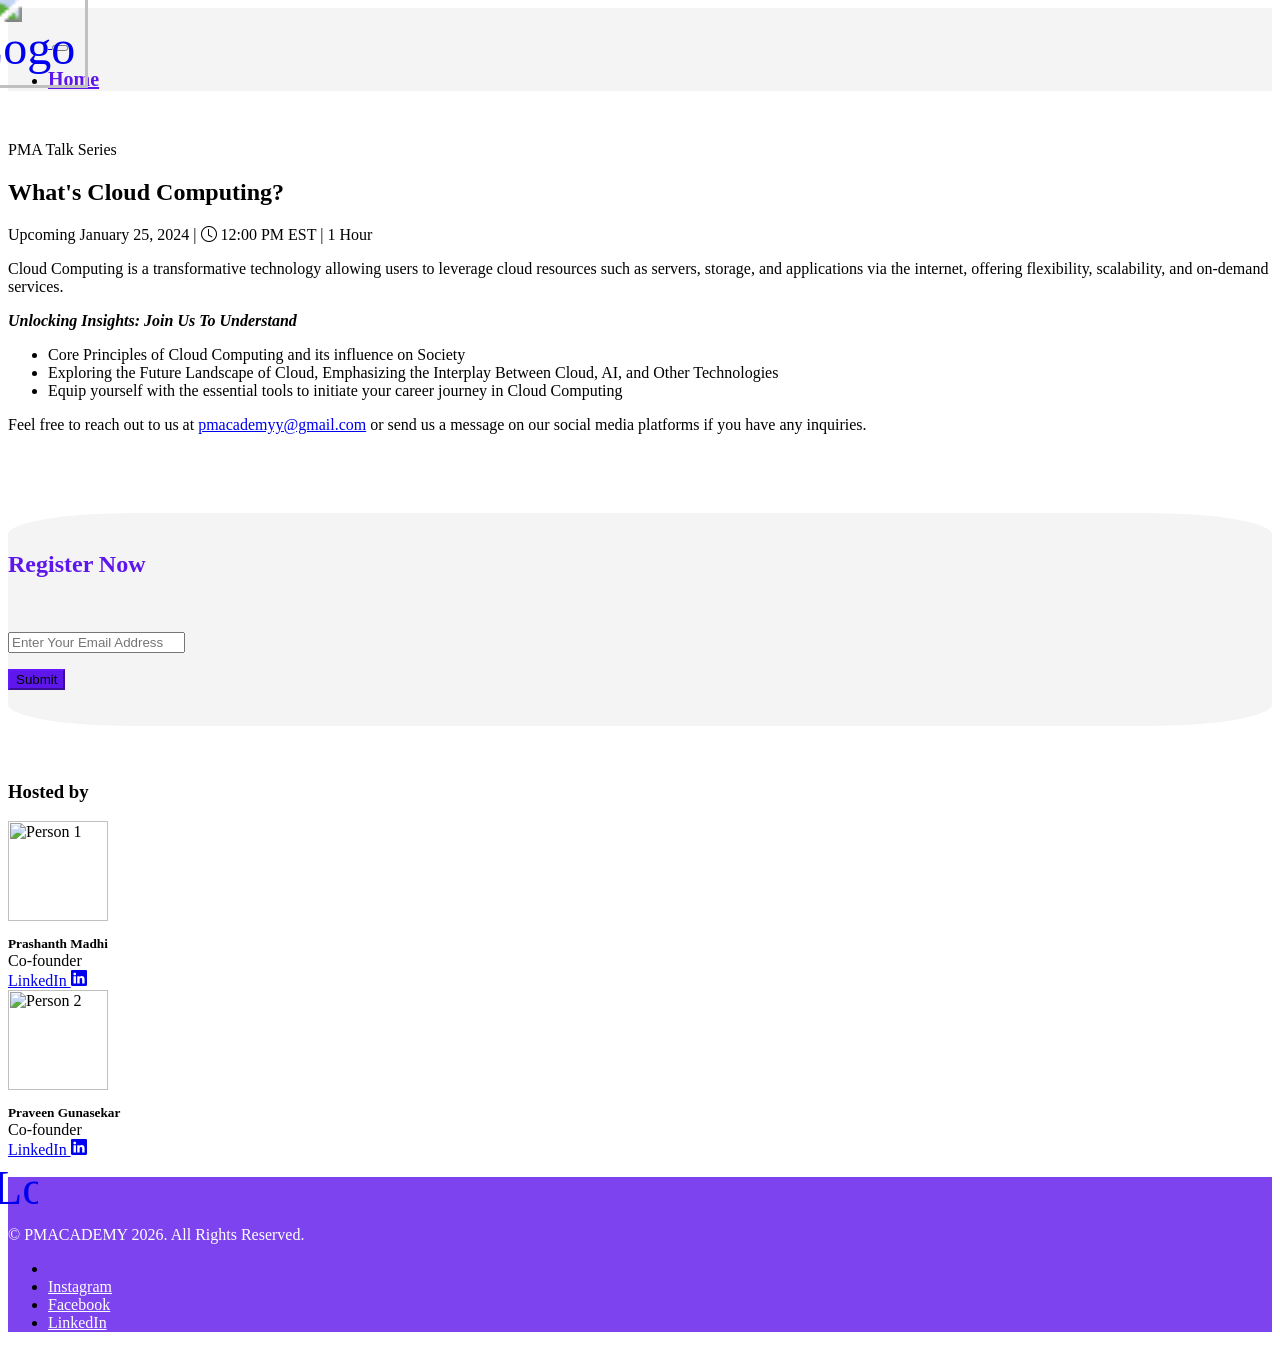
==== templates/mainpage/index.html @ d948d56e "updated files" ====
<html lang="en"><head>
    <meta charset="utf-8">
    <meta name="viewport" content="width=device-width, initial-scale=1, shrink-to-fit=no">
    <meta name="description" content="">
    <meta name="author" content="">
    <title>PMACADEMY | Welcome</title>
    <!-- Favicon-->
    <link rel="icon" type="image/x-icon" href="static/assets/img/logo-no-text.png">
    <!-- Bootstrap icons-->
    <link href="https://cdn.jsdelivr.net/npm/bootstrap-icons@1.5.0/font/bootstrap-icons.css" rel="stylesheet" type="text/css">
    <!-- Google fonts-->
    <link href="https://fonts.googleapis.com/css?family=Lato:300,400,700,300italic,400italic,700italic" rel="stylesheet" type="text/css">
    <!-- Core theme CSS (includes Bootstrap)-->
    <link href="static/css/styles.css" rel="stylesheet">
  <style>.d-none {
  display: none;
  }
  .invalid-feedback {
  display: none;
  }
  .btn.disabled {
  pointer-events: none;
  opacity: 0.65;
  }
  
  .navbar-brand img {
    transform: scale(3); /* Adjust the scale factor as needed */
  }
  
  .text-size-increase {
    font-size: 20px; /* Adjust the font size as needed */
  }

  .move-in {
      transition: transform 0.3s ease-in-out;
    }
  
  </style></head>
  <body>
    <!-- Navigation-->
    <!-- <nav class="navbar navbar-light bg-light static-top">
        <div class="container">
            <a class="navbar-brand" href="#!">PMAcademyy</a>
            <a class="btn btn-primary" href="#home">Home</a>
            <a class="btn btn-primary" href="#about">Sign Up</a>
            <a class="btn btn-primary" href="#contact">Sign Up</a>
            <a class="navbar-brand" href="#!">PMAcademyy</a>
            <a href="#home">Home</a>
            <a href="#about">About</a>
            <a href="#contact">Contact Us</a>
        </div>
    </nav> -->
  
    <!-- Nav bar/header completed -->
    <!-- <nav class="navbar navbar-expand-md bg-body-tertiary bg-secondary px-5 py-3"></nav> -->
    <nav class="navbar navbar-expand-md px-5 py-3" style="background-color: #f4f4f4;">
      <div class="container-fluid px-5 container d-flex justify-content-between"style="background-color: #f4f4f4;">
          <!-- <a class="navbar-brand" href="#">PMAcademyy</a> -->
          <!-- <img clss="navbar-brand" src="static/assets/img/logo.jpg" href="#home"> -->
          <a class="navbar-brand" href="http://pmacademyy.com/">
            <img src="static/assets/img/logo.png" alt="Logo" height="40"> <!-- Adjust the path and height as needed -->
          </a>
          <button class="navbar-toggler" type="button" data-bs-toggle="collapse" data-bs-target="#navbarNav" aria-controls="navbarNav" aria-expanded="false" aria-label="Toggle navigation">
              <span class="navbar-toggler-icon"></span>
          </button>
          <div class="collapse navbar-collapse" id="navbarNav">
              <ul class="navbar-nav ms-auto">
                  <li class="nav-item">
                      <a class="nav-link active text-size-increase px-4" style="color: #5e17eb;" aria-current="page" href="http://pmacademyy.com/"><b>Home</b></a>
                  </li>
                  <!-- TODO: Uncomment when these pages are made -->
                  <!-- <li class="nav-item d-none d-md-inline"> 
                      <span class="nav-link text-size-increase px-4"><b>|</b></span>
                  </li>
                  <li class="nav-item">
                      <a class="nav-link active text-size-increase px-4" style="color: #5e17eb;" href="#about"><b>About</b></a>
                  </li>
                  <li class="nav-item d-none d-md-inline">
                      <span class="nav-link text-size-increase px-4"><b>|</b></span>
                  </li>
                  <li class="nav-item">
                      <a class="nav-link active text-size-increase px-4" style="color: #5e17eb;" href="#contact"><b>Contact Us</b></a>
                  </li> -->
              </ul>
          </div>
      </div>
  </nav>
      
      
  
    <!-- For desktops -->
    <section class="showcase d-none d-md-block">
        <!-- <p> you are on a desktop</p> -->
        <div class="container-fluid p-0 container-fluid px-3 container d-flex justify-content-between">
            <div class="row g-0">
                <div class="col-lg-7" style="padding-left: 60px;">
                    <br>
                    <p>PMA Talk Series</p>
                    <h2>What's Cloud Computing?</h2>
                    <div class="d-flex align-items-center">
                        <div class="">
                            <span class="badge rounded-pill bg-success">Upcoming</span>
                            <span class="px-1"> January 25, 2024 </span>
                            <span class="px-1"> | </span>
                            <i class="far bi-clock"></i>
                            <span class="px-1"> 12:00 PM EST </span>
                            <span class="px-1"> | </span>
                            <span class="duration">1 Hour</span>
                        </div>
                    </div>
                    <p class="py-2 lead mb-0">Cloud Computing is a transformative technology allowing users to leverage cloud resources such as servers, storage, and applications via the internet, offering flexibility, scalability, and on-demand services.</p>

                    <p class="pt-2 mb-2"><b><i>Unlocking Insights: Join Us To Understand</i></b></p>
                    <ul class="">
                        <li>Core Principles of Cloud Computing and its influence on Society</li>
                        <li>Exploring the Future Landscape of Cloud, Emphasizing the Interplay Between Cloud, AI, and Other Technologies</li>
                        <li>Equip yourself with the essential tools to initiate your career journey in Cloud Computing</li>
                    </ul>
                    <p class="py-2">Feel free to reach out to us at <a href="mailto:pmacademyy@gmail.com">pmacademyy@gmail.com</a>  or send us a message on our social media platforms if you have any inquiries.</p>
                </div>
                <div class="col-lg-4 d-flex" style="padding-top:10%; padding-left:2%;">
                    <div class="px-5 py-4 row" style="background-color: #f4f4f4; border-radius: 10%; margin-top:10%; margin-bottom:10%;">
			<form action="http://18.205.248.153/submit" method="POST">	
                        <h2 class="mb-0" style="white-space: nowrap; color: #5e17eb;">Register Now</h2>
			<br />
                        <p></p>
                        <input type="text" id="name" name="name" class="form-control form-rounded mt-2" placeholder="Enter Your Email Address">
			<p style="color: #5e17eb;"><!-- TODO: For Praveen, put response from backend saying email registered--></p>
                        <div class="container">
                            <div class="row align-items-center">
                                <button type="Submit" class="btn btn-primary rounded-pill move-in" style="background-color: #5e17eb; border-color: #5e17eb;">Submit</button>
                            </div>
			    <br>
                        </div>
			</form>
			<br>
                        <!-- TODO: Try to find bigger icons idk -->
                        <div class="container-fluid d-none d-md-block">
                            <div class="row g-0 justify-content-around text-center">
                                    <div class="col-md-3 col-sm-3 d-sm-inline"><a href="https://www.instagram.com/pmacademyy/"><i class="bi-instagram text-black fs-2"></i></a></div>
                                    <div class="col-md-3 col-sm-3 d-sm-inline"><a href="https://www.facebook.com/pmacademyy"><i class="bi-facebook text-black fs-2"></i></a></div>
                                    <div class="col-md-3 col-sm-3 d-sm-inline"><a href="https://linkedin.com/company/pmacademyy"><i class="bi-linkedin text-black fs-2"></i></a></div>
                            </div>
                        </div>
                    </div>
                </div>  
            </div>
        </div>
    </section>

    <!-- For phones -->
    <section class="showcase d-md-none">
        <!-- <p>you are on: PHONE</p> -->
        <div class="container-fluid p-0 container-fluid px-3 container d-flex justify-content-between">
            <div class="row g-0">
                <div class="col-lg-7" style="padding-left: 0px;">
                    <br>
                    <p>PMA Talk Series</p>
                    <h2>What's Cloud Computing?</h2>
                    <div class="d-flex align-items-center">
                        <div class="">
                            <span class="badge rounded-pill bg-success">Upcoming</span>
                            <span class="px-1"> January 25, 2024 </span>
                            <span class="px-1"> | </span>
                            <i class="far bi-clock"></i>
                            <span class="px-1"> 12:00 PM EST </span>
                            <span class="px-1"> | </span>
                            <span class="duration">1 Hour</span>
                        </div>
                    </div>
                    <p class="py-2 lead mb-0">Cloud Computing is a transformative technology allowing users to leverage cloud resources such as servers, storage, and applications via the internet, offering flexibility, scalability, and on-demand services.</p>

                    <p class="pt-2 mb-2"><b><i>Unlocking Insights: Join Us To Understand</i></b></p>
                    <ul class="">
                        <li>Core Principles of Cloud Computing and its influence on Society</li>
                        <li>Exploring the Future Landscape of Cloud, Emphasizing the Interplay Between Cloud, AI, and Other Technologies</li>
                        <li>Equip yourself with the essential tools to initiate your career journey in Cloud Computing</li>
                    </ul>
                    <p class="py-2">Feel free to reach out to us at <a href="mailto:pmacademyy@gmail.com">pmacademyy@gmail.com</a>  or send us a message on our social media platforms if you have any inquiries.</p>
                </div>
                <div class="col-lg-4 d-flex" style="padding-top:5%;">
                    <div class="px-5 py-4 col" style="background-color: #f4f4f4; border-radius: 10%;">
                    <br><h2 class="mb-0" style="white-space: nowrap; color: #5e17eb;">Register Now</h2>
                        <br />
                        <p></p>
                        <input type="email" class="form-control form-rounded" placeholder="Enter Your Email Address">
                        <p id="registrationMessage" style="color: #5e17eb;"><!-- TODO: For Praveen, put response from backend saying email registered--></p> 
                        <div class="container">
                            <div class="row align-items-center">
                                <button type="button" class="btn btn-primary rounded-pill move-in" style="background-color: #5e17eb; border-color: #5e17eb;">Submit</button>
                            </div>
                            <br>
                            <!-- <p>Thank you for registering! Expect an email from pmacademyy@gmail.com in the next 24-48 hours. While you wait, stay engaged with us on social media for real-time updates.</p> -->
                        </div>

                        <br>
                        <!-- TODO: Try to find bigger icons idk -->
                        <div class="container-fluid d-none d-md-block">
                            <div class="row g-0 justify-content-around text-center">
                                    <div class="col-md-3 col-sm-3 d-sm-inline"><a href="https://www.instagram.com/pmacademyy/"><i class="bi-instagram text-black fs-2"></i></a></div>
                                    <div class="col-md-3 col-sm-3 d-sm-inline"><a href="https://www.facebook.com/pmacademyy"><i class="bi-facebook text-black fs-2"></i></a></div>
                                    <div class="col-md-3 col-sm-3 d-sm-inline"><a href="https://linkedin.com/company/pmacademyy"><i class="bi-linkedin text-black fs-2"></i></a></div>
                            </div>
                        </div>

                        <!-- Div to appear with social links only when on a phone since the above options dont work right on a phone rip -->
                        <!-- <div class="container">
                            <div class="row">
                                <div class="col-12 d-md-none">
                                    <br><br>
                                    <div class="text-center">
                                        <i class="bi-instagram px-3"></i>
                                        <i class="bi-facebook px-3"></i>
                                        <i class="bi bi-linkedin px-3"></i>
                                    </div>
                                </div>
                            </div>
                        </div> -->
                    </div>
                </div>  
            </div>
        </div>
    </section>

    <!-- Hosted by section (Profiles only) -->
    <!-- Appears only when on a large screen -->
    <section class="showcase d-none d-md-block">
        <br class="d-md-none"><br class="d-md-none">
        <div class="container-fluid p-0 container-fluid px-3 container d-flex justify-content-between container">
            <div class="row col-lg-12">
                <div class="col-lg-7" style="padding-left: 60px;white-space: nowrap;">
                    <h3 style="margin-left:0.5%;">Hosted By</h3>
                </div>
            </div>
            <!-- Add more columns for additional people -->
        </div>
    </section>

    <!-- Hosted by section -->
    <!-- Appears only when on a large screen -->
    <section class="d-none d-md-block">
        <br class="d-md-none"><br class="d-md-none">
        <div class="container">
            <div class="row">
                <div class="col-md-6 col-sm-12 col-lg-3">
                    <div class="row">
                        <div class="col-md-6 col-sm-6" style="padding: 0px;">
                            <div class="person-container">
                                <img src="static/assets/img/prashanth-formal.jpg" alt="Person 1" class="img-thumbnail img-fluid img-fluid float-end" style="width: 100px;">
                            </div>
                        </div>
                        <div class="col-md-6 col-sm-6">
                            <div class="person-info">
                                <h5 style="margin:0px; margin-top:15px">Prashanth Madhi</h5>
                                <p style="margin:0px;">Co-founder</p>
                                <!-- <p style="margin:0px;">PMACADEMY</p> -->
                                <a href="https://www.linkedin.com/in/prashanthmadhi/" class="text-decoration-none">LinkedIn
                                    <svg xmlns="http://www.w3.org/2000/svg" width="16" height="16" fill="currentColor" class="bi bi-linkedin" viewBox="0 0 16 16">
                                        <path d="M0 1.146C0 .513.526 0 1.175 0h13.65C15.474 0 16 .513 16 1.146v13.708c0 .633-.526 1.146-1.175 1.146H1.175C.526 16 0 15.487 0 14.854zm4.943 12.248V6.169H2.542v7.225zm-1.2-8.212c.837 0 1.358-.554 1.358-1.248-.015-.709-.52-1.248-1.342-1.248S2.4 3.226 2.4 3.934c0 .694.521 1.248 1.327 1.248zm4.908 8.212V9.359c0-.216.016-.432.08-.586.173-.431.568-.878 1.232-.878.869 0 1.216.662 1.216 1.634v3.865h2.401V9.25c0-2.22-1.184-3.252-2.764-3.252-1.274 0-1.845.7-2.165 1.193v.025h-.016l.016-.025V6.169h-2.4c.03.678 0 7.225 0 7.225z"></path>
                                    </svg>
                                </a>
                            </div>
                        </div>
                    </div>
                </div>
                <div class="col-md-6 col-sm-12 col-lg-3">
                    <div class="row">
                        <div class="col-md-6 col-sm-6" style="padding: 0px;">
                            <div class="person-container">
                                <img src="static/assets/img/praveen-casual.jpeg" alt="Person 2" class="img-thumbnail img-fluid float-end" style="width: 100px;">
                            </div>
                        </div>
                        <div class="col-md-6 col-sm-6 pl-0">
                            <div class="person-info">
                                <h5 style="margin:0px; margin-top:15px">Praveen Gunasekar</h5>
                                <p style="margin:0px;">Co-founder</p>
                                <!-- <p style="margin:0px;">PMACADEMY</p> -->
                                <a href="https://www.linkedin.com/in/praveen-gunasekar/" class="text-decoration-none">LinkedIn
                                    <svg xmlns="http://www.w3.org/2000/svg" width="16" height="16" fill="currentColor" class="bi bi-linkedin" viewBox="0 0 16 16">
                                        <path d="M0 1.146C0 .513.526 0 1.175 0h13.65C15.474 0 16 .513 16 1.146v13.708c0 .633-.526 1.146-1.175 1.146H1.175C.526 16 0 15.487 0 14.854zm4.943 12.248V6.169H2.542v7.225zm-1.2-8.212c.837 0 1.358-.554 1.358-1.248-.015-.709-.52-1.248-1.342-1.248S2.4 3.226 2.4 3.934c0 .694.521 1.248 1.327 1.248zm4.908 8.212V9.359c0-.216.016-.432.08-.586.173-.431.568-.878 1.232-.878.869 0 1.216.662 1.216 1.634v3.865h2.401V9.25c0-2.22-1.184-3.252-2.764-3.252-1.274 0-1.845.7-2.165 1.193v.025h-.016l.016-.025V6.169h-2.4c.03.678 0 7.225 0 7.225z"></path>
                                    </svg>
                                </a>
                            </div>
                        </div>
                    </div>
                </div>
            </div>
            
            <!-- Add more columns for additional people -->
        </div>
    </section>

    

    <!-- Hosted by section -->
    <!-- Appears on tablets/phones -->
    <section class="d-md-none">
        <br class="d-md-none">
        <br><h3 class="container">Hosted by</h3>
        <div class="container">
            <div class="row">
                <div class="col-6">
                    <div class="person-container">
                        <img src="static/assets/img/prashanth-formal.jpg" alt="Person 1" class="img-thumbnail img-fluid" style="width: 100px;">
                    </div>
                    <div class="person-info">
                        <h5 style="margin:0px; margin-top:15px">Prashanth Madhi</h5>
                        <p style="margin:0px;">Co-founder</p>
                        <!-- <p style="margin:0px;">PMACADEMY</p> -->
                        <a href="https://www.linkedin.com/in/prashanthmadhi/" class="text-decoration-none">LinkedIn
                            <svg xmlns="http://www.w3.org/2000/svg" width="16" height="16" fill="currentColor" class="bi bi-linkedin" viewBox="0 0 16 16">
                                <path d="M0 1.146C0 .513.526 0 1.175 0h13.65C15.474 0 16 .513 16 1.146v13.708c0 .633-.526 1.146-1.175 1.146H1.175C.526 16 0 15.487 0 14.854zm4.943 12.248V6.169H2.542v7.225zm-1.2-8.212c.837 0 1.358-.554 1.358-1.248-.015-.709-.52-1.248-1.342-1.248S2.4 3.226 2.4 3.934c0 .694.521 1.248 1.327 1.248zm4.908 8.212V9.359c0-.216.016-.432.08-.586.173-.431.568-.878 1.232-.878.869 0 1.216.662 1.216 1.634v3.865h2.401V9.25c0-2.22-1.184-3.252-2.764-3.252-1.274 0-1.845.7-2.165 1.193v.025h-.016l.016-.025V6.169h-2.4c.03.678 0 7.225 0 7.225z"></path>
                            </svg>
                        </a>
                    </div>
                </div>
                <div class="col-6">
                    <div class="person-container">
                        <img src="static/assets/img/praveen-casual.jpeg" alt="Person 2" class="img-thumbnail img-fluid" style="width: 100px;">
                    </div>
                    <div class="person-info">
                        <h5 style="margin:0px; margin-top:15px">Praveen Gunasekar</h5>
                        <p style="margin:0px;">Co-founder</p>
                        <!-- <p style="margin:0px;">PMACADEMY</p> -->
                        <a href="https://www.linkedin.com/in/praveen-gunasekar/" class="text-decoration-none">LinkedIn
                            <svg xmlns="http://www.w3.org/2000/svg" width="16" height="16" fill="currentColor" class="bi bi-linkedin" viewBox="0 0 16 16">
                                <path d="M0 1.146C0 .513.526 0 1.175 0h13.65C15.474 0 16 .513 16 1.146v13.708c0 .633-.526 1.146-1.175 1.146H1.175C.526 16 0 15.487 0 14.854zm4.943 12.248V6.169H2.542v7.225zm-1.2-8.212c.837 0 1.358-.554 1.358-1.248-.015-.709-.52-1.248-1.342-1.248S2.4 3.226 2.4 3.934c0 .694.521 1.248 1.327 1.248zm4.908 8.212V9.359c0-.216.016-.432.08-.586.173-.431.568-.878 1.232-.878.869 0 1.216.662 1.216 1.634v3.865h2.401V9.25c0-2.22-1.184-3.252-2.764-3.252-1.274 0-1.845.7-2.165 1.193v.025h-.016l.016-.025V6.169h-2.4c.03.678 0 7.225 0 7.225z"></path>
                            </svg>
                        </a>
                    </div>
                </div>
            </div>
            <!-- Add more columns for additional people -->
        </div>
    </section>
    <br>
    
  
  
  
  
  
    <!-- Footer for desktop -->
    <footer class="d-none d-md-block" style="background-color: #7c43ee; height:110px;">
        <div class="container">
            <div class="row">
                <div class="col-lg-4 text-center text-lg-start my-auto">
                    <div class="py-3">
                        <div class="container">
                            <div class="row col-lg-10">
                                <div class="col-lg-4"><a href="#!" style="color:white;">Home</a></div>
                                <!-- <div class="col-lg-4"><a href="#!" style="color:white;">About</a></div>
                                <div class="col-lg-4"><a href="#!" style="color:white;">Contact Us</a></div> -->
                            </div>
                            <div class="row col-lg-2"></div>
                        </div>
                    </div>
                    <p class="small mb-4 mb-lg-3" style="color:white;">© PMACADEMY <script>document.write(new Date().getFullYear())</script>. All Rights Reserved.</p>
                </div>
                <div class="col-lg-4 text-center my-auto">
                    <div class="">
                        <a class="navbar-brand" href="http://pmacademyy.com/">
                            <img src="static/assets/img/logo-no-text.png" alt="Logo" height="20" class=""> <!-- Adjust the path and height as needed -->
                        </a>
                    </div>
                </div>
                <div class="col-lg-4 h-100 text-center text-lg-end my-auto">
                    <ul class="list-inline mb-0">
                        <li class="list-inline-item me-4">
                          <p class="d-none d-lg-block" style="color:white;">Follow us on </p>
                        </li>
                        <li class="list-inline-item me-4">
                          <a href="https://www.instagram.com/pmacademyy/" class="d-none d-lg-inline"><i class="bi-instagram text-white fs-2"></i></a>
                          <a href="https://www.instagram.com/pmacademyy/" class="d-lg-none" style="color:white;">Instagram</a>
                        </li>
                        <li class="list-inline-item me-4">
                          <a href="https://www.facebook.com/pmacademyy" class="d-none d-lg-inline"><i class="bi-facebook text-white fs-2"></i></a>
                          <a href="https://www.facebook.com/pmacademyy" class="d-lg-none" style="color:white;">Facebook</a>
                        </li>
                        <li class="list-inline-item">
                          <a href="https://linkedin.com/company/pmacademyy" class="d-none d-lg-inline"><i class="bi-linkedin text-white fs-2"></i></a>
                          <a href="https://linkedin.com/company/pmacademyy" class="d-lg-none" style="color:white;">LinkedIn</a>
                        </li>
                    </ul>
                </div>
            </div>
        </div>
    </footer>

  <!-- Footer for tablets/phones -->
  <footer class="d-md-none" style="background-color: #7c43ee;">
    <div class="container">
        <div class="row">
            <div class="col-lg-6 text-center">
                <div class="mt-4">
                    <a class="navbar-brand" href="http://pmacademyy.com/">
                        <img src="static/assets/img/logo-no-text.png" alt="Logo" height="15" class=""> <!-- Adjust the path and height as needed -->
                    </a>
                </div>
                <br>
                <p class="small mb-3" style="color:white;">© PMACADEMY <script>document.write(new Date().getFullYear())</script>. All Rights Reserved.</p>
            </div>
            <div class="col-lg-6 h-100 text-center text-lg-end my-auto">
                <ul class="list-inline mb-0">
                    <li class="list-inline-item me-4">
                        <p class="d-none d-lg-block" style="color:white;">Follow us on </p>
                    </li>
                    <li class="list-inline-item me-4">
                        <a href="https://www.instagram.com/pmacademyy/" class="d-none d-lg-inline"><i class="bi-instagram text-white fs-2"></i></a>
                        <a href="https://www.instagram.com/pmacademyy/" class="d-lg-none" style="color:white;">Instagram</a>
                    </li>
                    <li class="list-inline-item me-4">
                        <a href="https://www.facebook.com/pmacademyy" class="d-none d-lg-inline"><i class="bi-facebook text-white fs-2"></i></a>
                        <a href="https://www.facebook.com/pmacademyy" class="d-lg-none" style="color:white;">Facebook</a>
                    </li>
                    <li class="list-inline-item me-4 mb-3">
                        <a href="https://linkedin.com/company/pmacademyy" class="d-none d-lg-inline"><i class="bi-linkedin text-white fs-2"></i></a>
                        <a href="https://linkedin.com/company/pmacademyy" class="d-lg-none" style="color:white;">LinkedIn</a>
                    </li>
                </ul>
            </div>
        </div>
    </div>
</footer>

  
  
    <!-- Bootstrap core JS-->
    <script src="https://cdn.jsdelivr.net/npm/bootstrap@5.2.3/dist/js/bootstrap.bundle.min.js"></script>
    <!-- Core theme JS-->
    <script src="js/scripts.js"></script>
    <!-- * * * * * * * * * * * * * * * * * * * * * * * * * * * * * * * * * * * * * * * *-->
    <!-- * *                               SB Forms JS                               * *-->
    <!-- * * Activate your form at https://startbootstrap.com/solution/contact-forms * *-->
    <!-- * * * * * * * * * * * * * * * * * * * * * * * * * * * * * * * * * * * * * * * *-->
    <script src="https://cdn.startbootstrap.com/sb-forms-latest.js"></script>

    <!-- Script to autoupdate year at the bottom of the page -->
    
  
  
  </body></html>
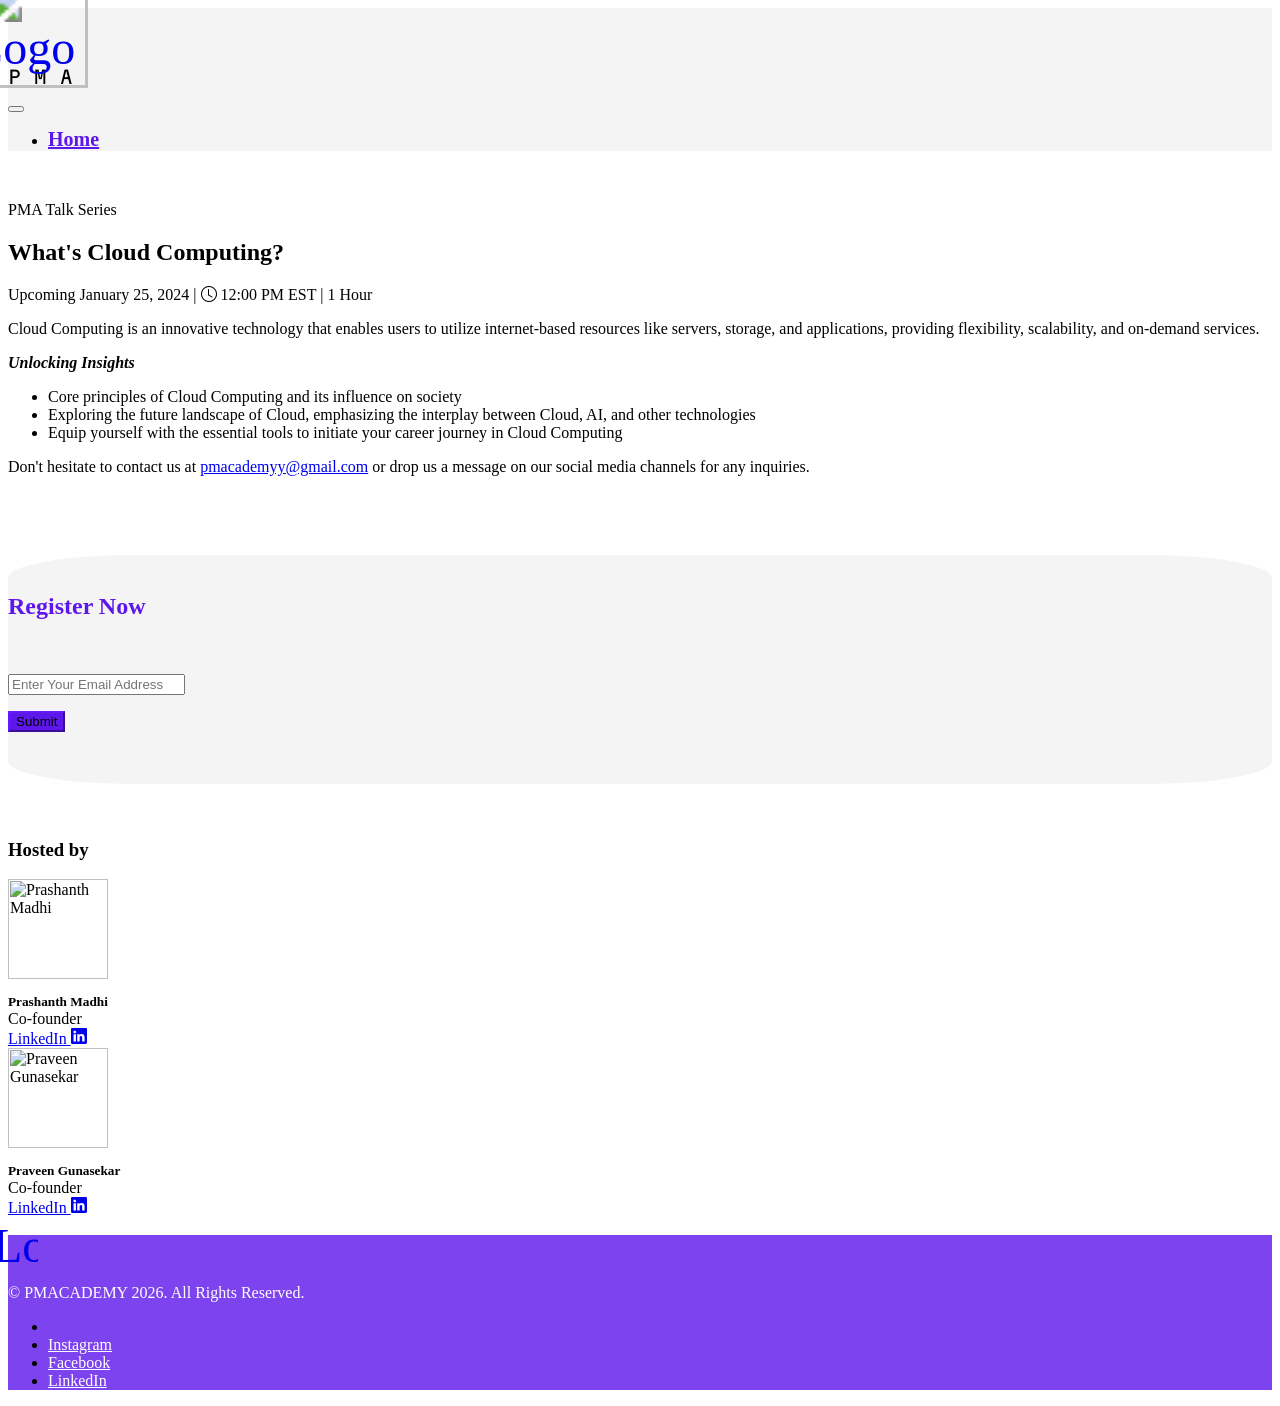
==== commit 992da17a: "Adding new files" ====
--- a/templates/mainpage/index.html
+++ b/templates/mainpage/index.html
@@ -12,6 +12,8 @@
     <link href="https://fonts.googleapis.com/css?family=Lato:300,400,700,300italic,400italic,700italic" rel="stylesheet" type="text/css">
     <!-- Core theme CSS (includes Bootstrap)-->
     <link href="static/css/styles.css" rel="stylesheet">
+    <!-- Google Font - Martian Mono -->
+    <link rel="stylesheet" href="https://fonts.googleapis.com/css2?family=Martian+Mono&display=swap">
   <style>.d-none {
   display: none;
   }
@@ -37,29 +39,21 @@
   
   </style></head>
   <body>
-    <!-- Navigation-->
-    <!-- <nav class="navbar navbar-light bg-light static-top">
-        <div class="container">
-            <a class="navbar-brand" href="#!">PMAcademyy</a>
-            <a class="btn btn-primary" href="#home">Home</a>
-            <a class="btn btn-primary" href="#about">Sign Up</a>
-            <a class="btn btn-primary" href="#contact">Sign Up</a>
-            <a class="navbar-brand" href="#!">PMAcademyy</a>
-            <a href="#home">Home</a>
-            <a href="#about">About</a>
-            <a href="#contact">Contact Us</a>
-        </div>
-    </nav> -->
   
     <!-- Nav bar/header completed -->
+    <!-- Nav bar for tablets AND desktop -->
     <!-- <nav class="navbar navbar-expand-md bg-body-tertiary bg-secondary px-5 py-3"></nav> -->
-    <nav class="navbar navbar-expand-md px-5 py-3" style="background-color: #f4f4f4;">
+    <nav class="navbar navbar-expand px-5 py-3" style="background-color: #f4f4f4;">
       <div class="container-fluid px-5 container d-flex justify-content-between"style="background-color: #f4f4f4;">
           <!-- <a class="navbar-brand" href="#">PMAcademyy</a> -->
           <!-- <img clss="navbar-brand" src="static/assets/img/logo.jpg" href="#home"> -->
-          <a class="navbar-brand" href="http://pmacademyy.com/">
+          <a class="navbar-brand" href="https://pmacademyy.com/">
             <img src="static/assets/img/logo.png" alt="Logo" height="40"> <!-- Adjust the path and height as needed -->
+            
           </a>
+          <p class="pt-3 d-none d-lg-block" style="font-family: 'Martian Mono', monospace; font-size: large;"> P M A | Personal Masterclass Academy </p>
+          <p class="pt-3 d-lg-none" style="white-space: nowrap; font-family: 'Martian Mono', monospace; font-size: large;"> P M A  </p>
+
           <button class="navbar-toggler" type="button" data-bs-toggle="collapse" data-bs-target="#navbarNav" aria-controls="navbarNav" aria-expanded="false" aria-label="Toggle navigation">
               <span class="navbar-toggler-icon"></span>
           </button>
@@ -108,19 +102,19 @@
                             <span class="duration">1 Hour</span>
                         </div>
                     </div>
-                    <p class="py-2 lead mb-0">Cloud Computing is a transformative technology allowing users to leverage cloud resources such as servers, storage, and applications via the internet, offering flexibility, scalability, and on-demand services.</p>
-
-                    <p class="pt-2 mb-2"><b><i>Unlocking Insights: Join Us To Understand</i></b></p>
+                    <p class="py-2 lead mb-0">Cloud Computing is an innovative technology that enables users to utilize internet-based resources like servers, storage, and applications, providing flexibility, scalability, and on-demand services.</p>
+
+                    <p class="pt-2 mb-2"><b><i>Unlocking Insights:</i></b></p>
                     <ul class="">
-                        <li>Core Principles of Cloud Computing and its influence on Society</li>
-                        <li>Exploring the Future Landscape of Cloud, Emphasizing the Interplay Between Cloud, AI, and Other Technologies</li>
+                        <li>Core principles of Cloud Computing and its influence on society</li>
+                        <li>Exploring the future landscape of Cloud, emphasizing the interplay between Cloud, AI, and other technologies</li>
                         <li>Equip yourself with the essential tools to initiate your career journey in Cloud Computing</li>
                     </ul>
-                    <p class="py-2">Feel free to reach out to us at <a href="mailto:pmacademyy@gmail.com">pmacademyy@gmail.com</a>  or send us a message on our social media platforms if you have any inquiries.</p>
-                </div>
-                <div class="col-lg-4 d-flex" style="padding-top:10%; padding-left:2%;">
-                    <div class="px-5 py-4 row" style="background-color: #f4f4f4; border-radius: 10%; margin-top:10%; margin-bottom:10%;">
-			<form action="http://18.205.248.153/submit" method="POST">	
+                    <p class="py-2">Don't hesitate to contact us at <a href="mailto:pmacademyy@gmail.com" target=”_blank”>pmacademyy@gmail.com</a>  or drop us a message on our social media channels for any inquiries.</p>
+                </div>
+                <div class="col-lg-4 d-flex justify-content-center align-items-center" style="padding-top:0%; padding-left:2%;">
+                    <div class="px-5 py-4 row" style="background-color: #f4f4f4; border-radius: 10%; margin-top:5%; margin-bottom:5%;">
+			<form action="https://pmacademyy.com:5000/submit" method="POST">	
                         <h2 class="mb-0" style="white-space: nowrap; color: #5e17eb;">Register Now</h2>
 			<br />
                         <p></p>
@@ -137,9 +131,9 @@
                         <!-- TODO: Try to find bigger icons idk -->
                         <div class="container-fluid d-none d-md-block">
                             <div class="row g-0 justify-content-around text-center">
-                                    <div class="col-md-3 col-sm-3 d-sm-inline"><a href="https://www.instagram.com/pmacademyy/"><i class="bi-instagram text-black fs-2"></i></a></div>
-                                    <div class="col-md-3 col-sm-3 d-sm-inline"><a href="https://www.facebook.com/pmacademyy"><i class="bi-facebook text-black fs-2"></i></a></div>
-                                    <div class="col-md-3 col-sm-3 d-sm-inline"><a href="https://linkedin.com/company/pmacademyy"><i class="bi-linkedin text-black fs-2"></i></a></div>
+                                    <div class="col-md-3 col-sm-3 d-sm-inline"><a href="https://www.instagram.com/pmacademyy/" target=”_blank”><i class="bi-instagram text-black fs-2"></i></a></div>
+                                    <div class="col-md-3 col-sm-3 d-sm-inline"><a href="https://www.facebook.com/pmacademyy" target=”_blank”><i class="bi-facebook text-black fs-2"></i></a></div>
+                                    <div class="col-md-3 col-sm-3 d-sm-inline"><a href="https://linkedin.com/company/pmacademyy" target=”_blank”><i class="bi-linkedin text-black fs-2"></i></a></div>
                             </div>
                         </div>
                     </div>
@@ -168,38 +162,38 @@
                             <span class="duration">1 Hour</span>
                         </div>
                     </div>
-                    <p class="py-2 lead mb-0">Cloud Computing is a transformative technology allowing users to leverage cloud resources such as servers, storage, and applications via the internet, offering flexibility, scalability, and on-demand services.</p>
-
-                    <p class="pt-2 mb-2"><b><i>Unlocking Insights: Join Us To Understand</i></b></p>
+                    <p class="py-2 lead mb-0">Cloud Computing is an innovative technology that enables users to utilize internet-based resources like servers, storage, and applications, providing flexibility, scalability, and on-demand services.</p>
+
+                    <p class="pt-2 mb-2"><b><i>Unlocking Insights</i></b></p>
                     <ul class="">
-                        <li>Core Principles of Cloud Computing and its influence on Society</li>
-                        <li>Exploring the Future Landscape of Cloud, Emphasizing the Interplay Between Cloud, AI, and Other Technologies</li>
+                        <li>Core principles of Cloud Computing and its influence on society</li>
+                        <li>Exploring the future landscape of Cloud, emphasizing the interplay between Cloud, AI, and other technologies</li>
                         <li>Equip yourself with the essential tools to initiate your career journey in Cloud Computing</li>
                     </ul>
-                    <p class="py-2">Feel free to reach out to us at <a href="mailto:pmacademyy@gmail.com">pmacademyy@gmail.com</a>  or send us a message on our social media platforms if you have any inquiries.</p>
+                    <p class="py-2">Don't hesitate to contact us at <a href="mailto:pmacademyy@gmail.com" target=”_blank”>pmacademyy@gmail.com</a>  or drop us a message on our social media channels for any inquiries.</p>
                 </div>
                 <div class="col-lg-4 d-flex" style="padding-top:5%;">
                     <div class="px-5 py-4 col" style="background-color: #f4f4f4; border-radius: 10%;">
+		    <form action="https://pmacademyy.com:5000/submit" method="POST">
                     <br><h2 class="mb-0" style="white-space: nowrap; color: #5e17eb;">Register Now</h2>
-                        <br />
+                        <br/>
                         <p></p>
-                        <input type="email" class="form-control form-rounded" placeholder="Enter Your Email Address">
-                        <p id="registrationMessage" style="color: #5e17eb;"><!-- TODO: For Praveen, put response from backend saying email registered--></p> 
+                        <input type="email" id="name" name="name" class="form-control form-rounded" placeholder="Enter Your Email Address">
+			<p style="color: #5e17eb;"><!-- TODO: For Praveen, put response from backend saying email registered--></p> 
                         <div class="container">
                             <div class="row align-items-center">
                                 <button type="button" class="btn btn-primary rounded-pill move-in" style="background-color: #5e17eb; border-color: #5e17eb;">Submit</button>
                             </div>
                             <br>
-                            <!-- <p>Thank you for registering! Expect an email from pmacademyy@gmail.com in the next 24-48 hours. While you wait, stay engaged with us on social media for real-time updates.</p> -->
-                        </div>
-
-                        <br>
+                        </div>
+		    </form>
+		    <br>
                         <!-- TODO: Try to find bigger icons idk -->
                         <div class="container-fluid d-none d-md-block">
                             <div class="row g-0 justify-content-around text-center">
-                                    <div class="col-md-3 col-sm-3 d-sm-inline"><a href="https://www.instagram.com/pmacademyy/"><i class="bi-instagram text-black fs-2"></i></a></div>
-                                    <div class="col-md-3 col-sm-3 d-sm-inline"><a href="https://www.facebook.com/pmacademyy"><i class="bi-facebook text-black fs-2"></i></a></div>
-                                    <div class="col-md-3 col-sm-3 d-sm-inline"><a href="https://linkedin.com/company/pmacademyy"><i class="bi-linkedin text-black fs-2"></i></a></div>
+                                    <div class="col-md-3 col-sm-3 d-sm-inline"><a href="https://www.instagram.com/pmacademyy/" target=”_blank”><i class="bi-instagram text-black fs-2"></i></a></div>
+                                    <div class="col-md-3 col-sm-3 d-sm-inline"><a href="https://www.facebook.com/pmacademyy" target=”_blank”><i class="bi-facebook text-black fs-2"></i></a></div>
+                                    <div class="col-md-3 col-sm-3 d-sm-inline"><a href="https://linkedin.com/company/pmacademyy" target=”_blank”><i class="bi-linkedin text-black fs-2"></i></a></div>
                             </div>
                         </div>
 
@@ -246,7 +240,7 @@
                     <div class="row">
                         <div class="col-md-6 col-sm-6" style="padding: 0px;">
                             <div class="person-container">
-                                <img src="static/assets/img/prashanth-formal.jpg" alt="Person 1" class="img-thumbnail img-fluid img-fluid float-end" style="width: 100px;">
+                                <img src="static/assets/img/prashanth-formal.jpg" alt="Prashanth Madhi" class="img-thumbnail img-fluid img-fluid float-end" style="width: 100px;">
                             </div>
                         </div>
                         <div class="col-md-6 col-sm-6">
@@ -254,7 +248,7 @@
                                 <h5 style="margin:0px; margin-top:15px">Prashanth Madhi</h5>
                                 <p style="margin:0px;">Co-founder</p>
                                 <!-- <p style="margin:0px;">PMACADEMY</p> -->
-                                <a href="https://www.linkedin.com/in/prashanthmadhi/" class="text-decoration-none">LinkedIn
+                                <a href="https://www.linkedin.com/in/prashanthmadhi/" target=”_blank” class="text-decoration-none">LinkedIn
                                     <svg xmlns="http://www.w3.org/2000/svg" width="16" height="16" fill="currentColor" class="bi bi-linkedin" viewBox="0 0 16 16">
                                         <path d="M0 1.146C0 .513.526 0 1.175 0h13.65C15.474 0 16 .513 16 1.146v13.708c0 .633-.526 1.146-1.175 1.146H1.175C.526 16 0 15.487 0 14.854zm4.943 12.248V6.169H2.542v7.225zm-1.2-8.212c.837 0 1.358-.554 1.358-1.248-.015-.709-.52-1.248-1.342-1.248S2.4 3.226 2.4 3.934c0 .694.521 1.248 1.327 1.248zm4.908 8.212V9.359c0-.216.016-.432.08-.586.173-.431.568-.878 1.232-.878.869 0 1.216.662 1.216 1.634v3.865h2.401V9.25c0-2.22-1.184-3.252-2.764-3.252-1.274 0-1.845.7-2.165 1.193v.025h-.016l.016-.025V6.169h-2.4c.03.678 0 7.225 0 7.225z"></path>
                                     </svg>
@@ -267,7 +261,7 @@
                     <div class="row">
                         <div class="col-md-6 col-sm-6" style="padding: 0px;">
                             <div class="person-container">
-                                <img src="static/assets/img/praveen-casual.jpeg" alt="Person 2" class="img-thumbnail img-fluid float-end" style="width: 100px;">
+                                <img src="static/assets/img/praveen-casual.jpeg" alt="Praveen Gunasekar" class="img-thumbnail img-fluid float-end" style="width: 100px;">
                             </div>
                         </div>
                         <div class="col-md-6 col-sm-6 pl-0">
@@ -275,7 +269,7 @@
                                 <h5 style="margin:0px; margin-top:15px">Praveen Gunasekar</h5>
                                 <p style="margin:0px;">Co-founder</p>
                                 <!-- <p style="margin:0px;">PMACADEMY</p> -->
-                                <a href="https://www.linkedin.com/in/praveen-gunasekar/" class="text-decoration-none">LinkedIn
+                                <a href="https://www.linkedin.com/in/praveen-gunasekar/" target=”_blank” class="text-decoration-none">LinkedIn
                                     <svg xmlns="http://www.w3.org/2000/svg" width="16" height="16" fill="currentColor" class="bi bi-linkedin" viewBox="0 0 16 16">
                                         <path d="M0 1.146C0 .513.526 0 1.175 0h13.65C15.474 0 16 .513 16 1.146v13.708c0 .633-.526 1.146-1.175 1.146H1.175C.526 16 0 15.487 0 14.854zm4.943 12.248V6.169H2.542v7.225zm-1.2-8.212c.837 0 1.358-.554 1.358-1.248-.015-.709-.52-1.248-1.342-1.248S2.4 3.226 2.4 3.934c0 .694.521 1.248 1.327 1.248zm4.908 8.212V9.359c0-.216.016-.432.08-.586.173-.431.568-.878 1.232-.878.869 0 1.216.662 1.216 1.634v3.865h2.401V9.25c0-2.22-1.184-3.252-2.764-3.252-1.274 0-1.845.7-2.165 1.193v.025h-.016l.016-.025V6.169h-2.4c.03.678 0 7.225 0 7.225z"></path>
                                     </svg>
@@ -301,13 +295,13 @@
             <div class="row">
                 <div class="col-6">
                     <div class="person-container">
-                        <img src="static/assets/img/prashanth-formal.jpg" alt="Person 1" class="img-thumbnail img-fluid" style="width: 100px;">
+                        <img src="static/assets/img/prashanth-formal.jpg" alt="Prashanth Madhi" class="img-thumbnail img-fluid" style="width: 100px;">
                     </div>
                     <div class="person-info">
                         <h5 style="margin:0px; margin-top:15px">Prashanth Madhi</h5>
                         <p style="margin:0px;">Co-founder</p>
                         <!-- <p style="margin:0px;">PMACADEMY</p> -->
-                        <a href="https://www.linkedin.com/in/prashanthmadhi/" class="text-decoration-none">LinkedIn
+                        <a href="https://www.linkedin.com/in/prashanthmadhi/" target=”_blank” class="text-decoration-none">LinkedIn
                             <svg xmlns="http://www.w3.org/2000/svg" width="16" height="16" fill="currentColor" class="bi bi-linkedin" viewBox="0 0 16 16">
                                 <path d="M0 1.146C0 .513.526 0 1.175 0h13.65C15.474 0 16 .513 16 1.146v13.708c0 .633-.526 1.146-1.175 1.146H1.175C.526 16 0 15.487 0 14.854zm4.943 12.248V6.169H2.542v7.225zm-1.2-8.212c.837 0 1.358-.554 1.358-1.248-.015-.709-.52-1.248-1.342-1.248S2.4 3.226 2.4 3.934c0 .694.521 1.248 1.327 1.248zm4.908 8.212V9.359c0-.216.016-.432.08-.586.173-.431.568-.878 1.232-.878.869 0 1.216.662 1.216 1.634v3.865h2.401V9.25c0-2.22-1.184-3.252-2.764-3.252-1.274 0-1.845.7-2.165 1.193v.025h-.016l.016-.025V6.169h-2.4c.03.678 0 7.225 0 7.225z"></path>
                             </svg>
@@ -316,13 +310,13 @@
                 </div>
                 <div class="col-6">
                     <div class="person-container">
-                        <img src="static/assets/img/praveen-casual.jpeg" alt="Person 2" class="img-thumbnail img-fluid" style="width: 100px;">
+                        <img src="static/assets/img/praveen-casual.jpeg" alt="Praveen Gunasekar" class="img-thumbnail img-fluid" style="width: 100px;">
                     </div>
                     <div class="person-info">
                         <h5 style="margin:0px; margin-top:15px">Praveen Gunasekar</h5>
                         <p style="margin:0px;">Co-founder</p>
                         <!-- <p style="margin:0px;">PMACADEMY</p> -->
-                        <a href="https://www.linkedin.com/in/praveen-gunasekar/" class="text-decoration-none">LinkedIn
+                        <a href="https://www.linkedin.com/in/praveen-gunasekar/" target=”_blank” class="text-decoration-none">LinkedIn
                             <svg xmlns="http://www.w3.org/2000/svg" width="16" height="16" fill="currentColor" class="bi bi-linkedin" viewBox="0 0 16 16">
                                 <path d="M0 1.146C0 .513.526 0 1.175 0h13.65C15.474 0 16 .513 16 1.146v13.708c0 .633-.526 1.146-1.175 1.146H1.175C.526 16 0 15.487 0 14.854zm4.943 12.248V6.169H2.542v7.225zm-1.2-8.212c.837 0 1.358-.554 1.358-1.248-.015-.709-.52-1.248-1.342-1.248S2.4 3.226 2.4 3.934c0 .694.521 1.248 1.327 1.248zm4.908 8.212V9.359c0-.216.016-.432.08-.586.173-.431.568-.878 1.232-.878.869 0 1.216.662 1.216 1.634v3.865h2.401V9.25c0-2.22-1.184-3.252-2.764-3.252-1.274 0-1.845.7-2.165 1.193v.025h-.016l.016-.025V6.169h-2.4c.03.678 0 7.225 0 7.225z"></path>
                             </svg>
@@ -341,14 +335,14 @@
   
   
     <!-- Footer for desktop -->
-    <footer class="d-none d-md-block" style="background-color: #7c43ee; height:110px;">
+    <footer class="d-none d-lg-block" style="background-color: #7c43ee; height:110px;">
         <div class="container">
             <div class="row">
                 <div class="col-lg-4 text-center text-lg-start my-auto">
                     <div class="py-3">
                         <div class="container">
                             <div class="row col-lg-10">
-                                <div class="col-lg-4"><a href="#!" style="color:white;">Home</a></div>
+                                <div class="col-lg-4"><a href="http://pmacademyy.com/" style="color:white;">Home</a></div>
                                 <!-- <div class="col-lg-4"><a href="#!" style="color:white;">About</a></div>
                                 <div class="col-lg-4"><a href="#!" style="color:white;">Contact Us</a></div> -->
                             </div>
@@ -370,16 +364,16 @@
                           <p class="d-none d-lg-block" style="color:white;">Follow us on </p>
                         </li>
                         <li class="list-inline-item me-4">
-                          <a href="https://www.instagram.com/pmacademyy/" class="d-none d-lg-inline"><i class="bi-instagram text-white fs-2"></i></a>
-                          <a href="https://www.instagram.com/pmacademyy/" class="d-lg-none" style="color:white;">Instagram</a>
+                          <a href="https://www.instagram.com/pmacademyy/" target=”_blank” class="d-none d-lg-inline"><i class="bi-instagram text-white fs-2"></i></a>
+                          <a href="https://www.instagram.com/pmacademyy/" target=”_blank” class="d-lg-none" style="color:white;">Instagram</a>
                         </li>
                         <li class="list-inline-item me-4">
-                          <a href="https://www.facebook.com/pmacademyy" class="d-none d-lg-inline"><i class="bi-facebook text-white fs-2"></i></a>
-                          <a href="https://www.facebook.com/pmacademyy" class="d-lg-none" style="color:white;">Facebook</a>
+                          <a href="https://www.facebook.com/pmacademyy" target=”_blank” class="d-none d-lg-inline"><i class="bi-facebook text-white fs-2"></i></a>
+                          <a href="https://www.facebook.com/pmacademyy" target=”_blank” class="d-lg-none" style="color:white;">Facebook</a>
                         </li>
                         <li class="list-inline-item">
-                          <a href="https://linkedin.com/company/pmacademyy" class="d-none d-lg-inline"><i class="bi-linkedin text-white fs-2"></i></a>
-                          <a href="https://linkedin.com/company/pmacademyy" class="d-lg-none" style="color:white;">LinkedIn</a>
+                          <a href="https://linkedin.com/company/pmacademyy" target=”_blank” class="d-none d-lg-inline"><i class="bi-linkedin text-white fs-2"></i></a>
+                          <a href="https://linkedin.com/company/pmacademyy" target=”_blank” class="d-lg-none" style="color:white;">LinkedIn</a>
                         </li>
                     </ul>
                 </div>
@@ -388,7 +382,7 @@
     </footer>
 
   <!-- Footer for tablets/phones -->
-  <footer class="d-md-none" style="background-color: #7c43ee;">
+  <footer class="d-lg-none" style="background-color: #7c43ee;">
     <div class="container">
         <div class="row">
             <div class="col-lg-6 text-center">
@@ -406,16 +400,16 @@
                         <p class="d-none d-lg-block" style="color:white;">Follow us on </p>
                     </li>
                     <li class="list-inline-item me-4">
-                        <a href="https://www.instagram.com/pmacademyy/" class="d-none d-lg-inline"><i class="bi-instagram text-white fs-2"></i></a>
-                        <a href="https://www.instagram.com/pmacademyy/" class="d-lg-none" style="color:white;">Instagram</a>
+                        <a href="https://www.instagram.com/pmacademyy/" target=”_blank” class="d-none d-lg-inline"><i class="bi-instagram text-white fs-2"></i></a>
+                        <a href="https://www.instagram.com/pmacademyy/" target=”_blank” class="d-lg-none" style="color:white;">Instagram</a>
                     </li>
                     <li class="list-inline-item me-4">
-                        <a href="https://www.facebook.com/pmacademyy" class="d-none d-lg-inline"><i class="bi-facebook text-white fs-2"></i></a>
-                        <a href="https://www.facebook.com/pmacademyy" class="d-lg-none" style="color:white;">Facebook</a>
+                        <a href="https://www.facebook.com/pmacademyy" target=”_blank” class="d-none d-lg-inline"><i class="bi-facebook text-white fs-2"></i></a>
+                        <a href="https://www.facebook.com/pmacademyy" target=”_blank” class="d-lg-none" style="color:white;">Facebook</a>
                     </li>
                     <li class="list-inline-item me-4 mb-3">
-                        <a href="https://linkedin.com/company/pmacademyy" class="d-none d-lg-inline"><i class="bi-linkedin text-white fs-2"></i></a>
-                        <a href="https://linkedin.com/company/pmacademyy" class="d-lg-none" style="color:white;">LinkedIn</a>
+                        <a href="https://linkedin.com/company/pmacademyy" target=”_blank” class="d-none d-lg-inline"><i class="bi-linkedin text-white fs-2"></i></a>
+                        <a href="https://linkedin.com/company/pmacademyy" target=”_blank” class="d-lg-none" style="color:white;">LinkedIn</a>
                     </li>
                 </ul>
             </div>
